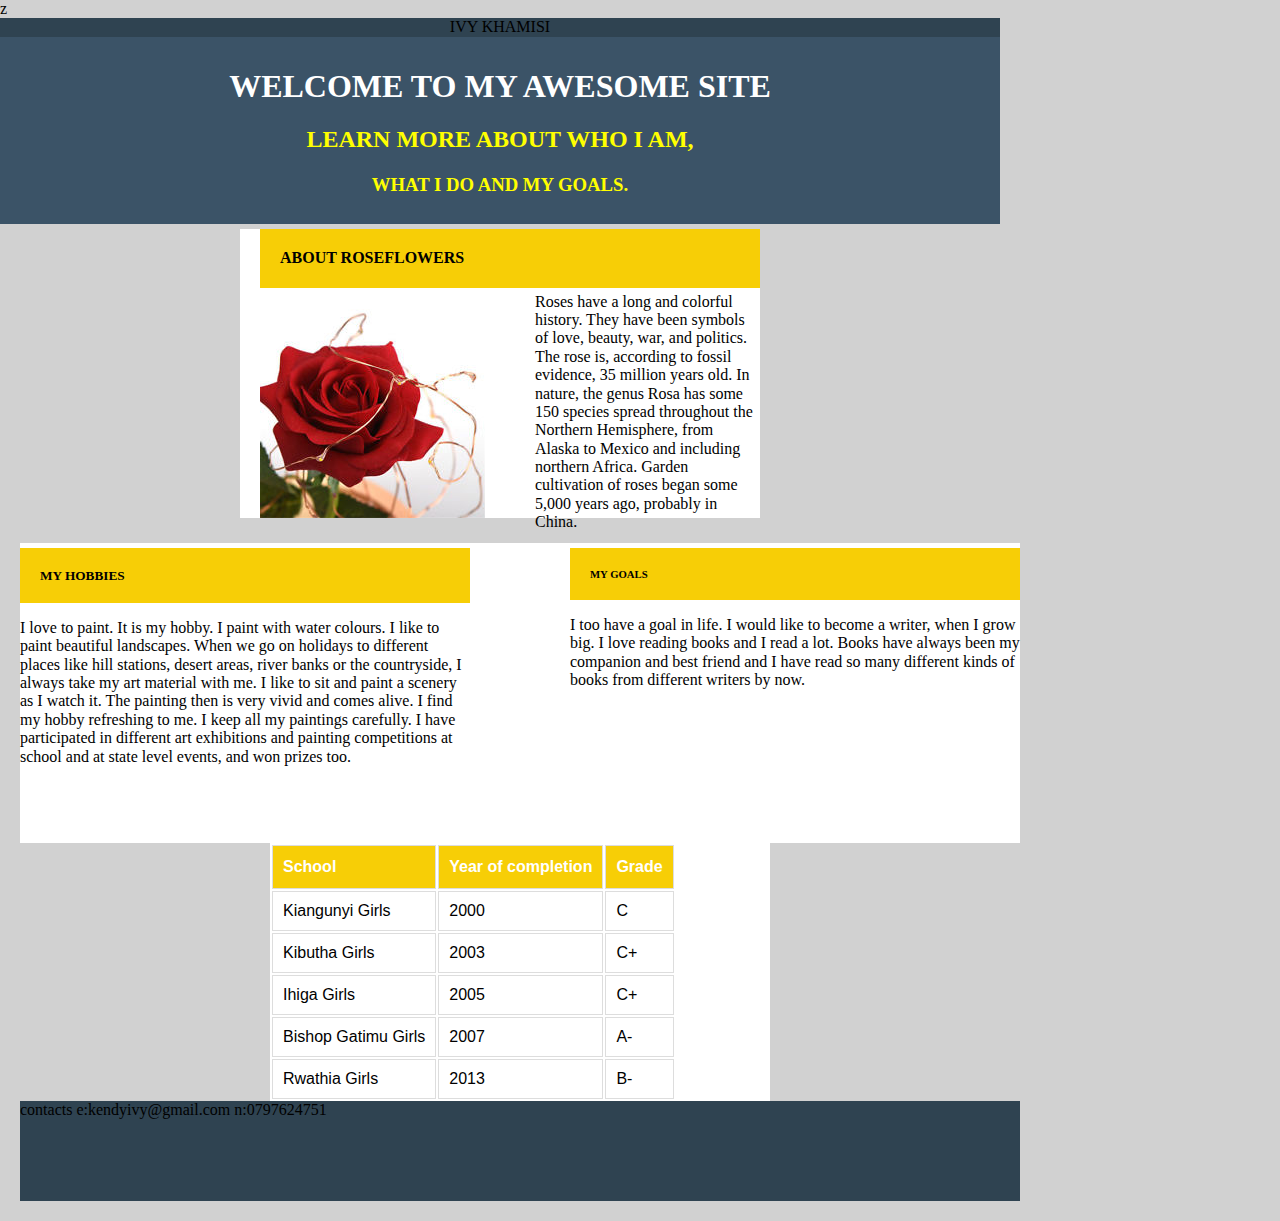
==== quiz 6/index.html @ 4c46030b "first commit" ====
z<!DOCTYPE  html>
<html>

<head>
	<title>Quiz 6</title>

	<link rel ="stylesheet" type="text/css" href="css/main.css">
	<link rel="stylesheet" type="text/css" href="css/normalize.css">
	
</head>
	<body>
    <header>IVY KHAMISI</header>
    
    <div class="container">
	    <h1>WELCOME TO MY AWESOME SITE</h1>
	    <h2>LEARN MORE ABOUT WHO I AM,</h2>
	    <h3>WHAT I DO AND MY GOALS.</h3>

	</div>

	<div class="container2">
	<h4>ABOUT ROSEFLOWERS</h4>
	 <img src="img/rose.jpg">
	
	<div class="tas">Roses have a long and colorful history. They have been symbols of love, beauty, war, and politics. The rose is, according to fossil evidence, 35 million years old. In nature, the genus Rosa has some 150 species spread throughout the Northern Hemisphere, from Alaska to Mexico and including northern Africa. Garden cultivation of roses began some 5,000 years ago, probably in China. 
	</div>	
	</div>

	<div class="div2">	

		<div class="hobbies">
			<h5>MY HOBBIES</h5>
			<p>I love to paint. It is my hobby. I paint with water colours. I like to paint beautiful landscapes. When we go on holidays to different places like hill stations, desert areas, river banks or the countryside, I always take my art material with me. I like to sit and paint a scenery as I watch it. The painting then is very vivid and comes alive. I find my hobby refreshing to me. I keep all my paintings carefully. I have participated in different art exhibitions and painting competitions at school and at state level events, and won prizes too.
				
			</p>

		</div>

			<div class="goals">
			<h6> MY GOALS</h6>
			<p>I too have a goal in life. I would like to become a writer, when I grow big. I love reading books and I read a lot.

            Books have always been my companion and best friend and I have read so many different kinds of books from different writers by now.


			</p>


			</div>

			<div class="table">
		    <table>
		    <tr>
           <th>School</th>
           <th>Year of completion</th>
          <th>Grade</th>
            </tr>
             <tr>
		
              <td>Kiangunyi Girls</td>
              <td>2000</td>
              <td>C</td>


	         </tr>
	         <tr>
		
            <td>Kibutha Girls</td>
            <td>2003</td>
            <td>C+</td>


	        </tr>
	        <tr>
		
            <td>Ihiga Girls</td>
            <td>2005</td>
            <td>C+</td>


	        </tr>
	        <tr>
		
           <td>Bishop Gatimu Girls</td>
           <td>2007</td>
           <td>A-</td>


	       </tr>
	       <tr>
		
           <td>Rwathia Girls</td>
            <td>2013</td>
            <td>B-</td>


	      </tr>
          </table>


	     </div>
 
	
	
	


	<footer>contacts e:kendyivy@gmail.com
	                 n:0797624751
	</footer>
	
 	</body>
	
</html>
---- quiz 6/css/main.css ----
body{
	background-color:#d1d1d1;
	width: 1000px;
	margin: 10px auto;

}
header{
	text-align: center;
	background-color:#2f4351;
}
h1{
	text-align: center;
	color:white;
}
h2{
	text-align: center;
	color: yellow;
}
h3{
	text-align: center;
	color: yellow;
}
.container{
	
	padding: 10px;
	text-align: center;
	background-color :#3b5367;

}
.container2{
	background-color: white;
	padding-left: 20px;
	min-height: 100px;
	width: 500px;
	margin: 5px auto;

}
h4{
	background-color: #f7ce06;
	padding: 20px;
	margin: 5px auto;
}
.tas{
	width: 225px;
	min-height: 100px;
	float: right;
}
.img{
	background-color:#5fb5fe;
}


.hobbies{
	background-color: white;
	width: 35%;
	min-height: 50px;

	
}
h5{
	background-color: #f7ce06;
	padding: 20px;
	margin: 5px auto;
}
.goals{
	background-color: white;
	width: 35%;
	min-height: 50px;
	float: right;

}
h6{
	background-color: #f7ce06;
	padding: 20px;
	margin: 5px auto;
}
.div2{
	width: 1000px;
	
	padding: 20px;
	border: 10px;


}

.div2 .hobbies{
	width: 450px;
	float: left;
	background-color: white;
	min-height: 300px;

}
.div2 .goals{
	width: 450px;
	float: right;
	background-color: white;
	height: 300px;
	
 }
 
.table{
	background-color: white;
	width:500px;
	margin: 0 auto;
	font-family: Arial, Helvetica, sans-serif;
	border-collapse: collapse;

}
.table td, .table th {
    border: 1px solid #ddd;
    padding: 10px;
}
 .table th {
    padding-top: 12px;
    padding-bottom: 12px;
    text-align: left;
    background-color: #f7ce06;
    color: white;
}

 
	

footer{
	background-color: #2f4351;
	width:1000px;
	height:100px;

}
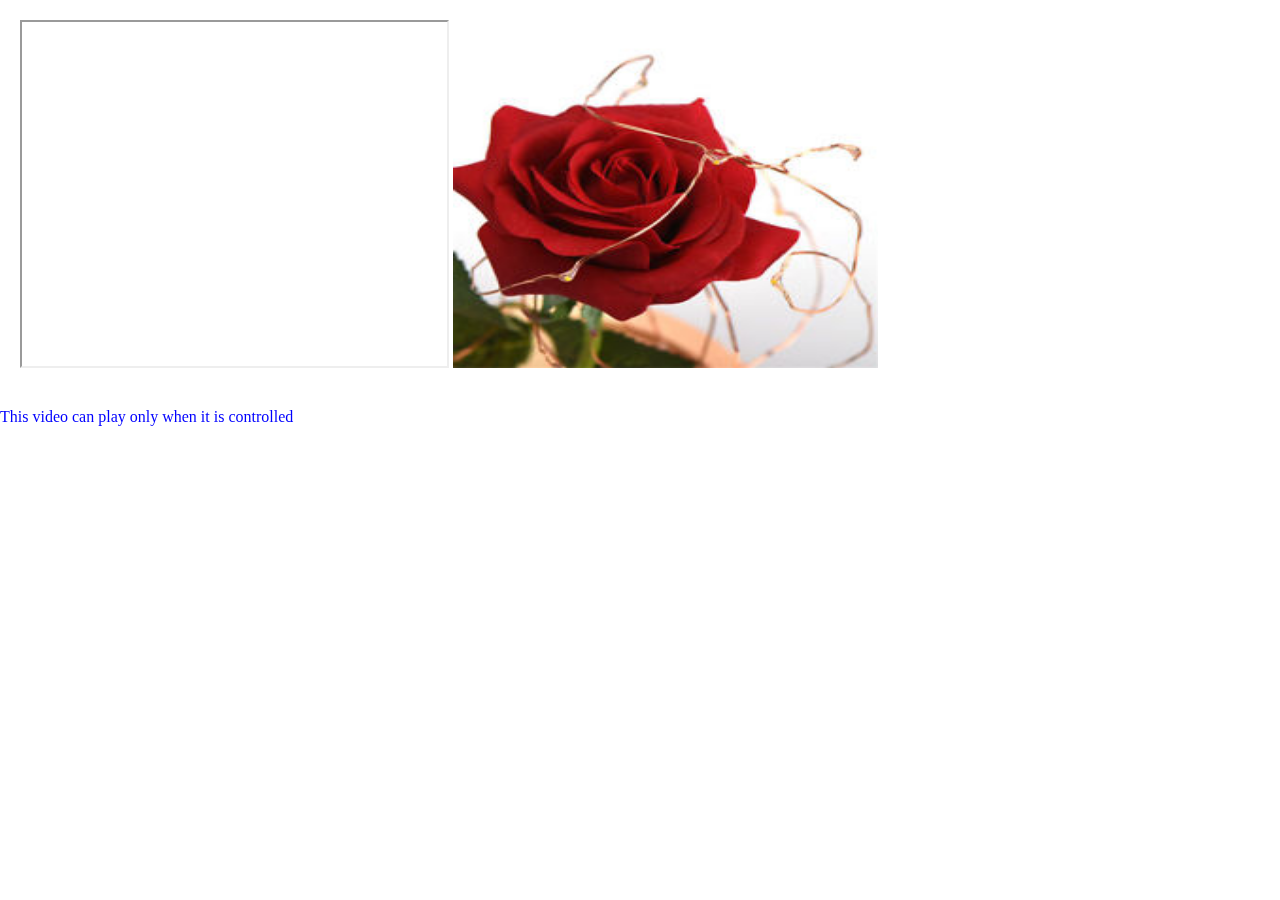
==== commit 8d74269b: "added quizes" ====
--- a/quiz 6/index.html
+++ b/quiz 6/index.html
@@ -1,4 +1,4 @@
-z<!DOCTYPE  html>
+<!DOCTYPE  html>
 <html>
 
 <head>
@@ -9,106 +9,19 @@
 	
 </head>
 	<body>
-    <header>IVY KHAMISI</header>
+    <div class="container">
+    <iframe width="425" height="344"src="https://www.videezy.com/urban/1240-free-city" allowfullscreen></iframe>
     
-    <div class="container">
-	    <h1>WELCOME TO MY AWESOME SITE</h1>
-	    <h2>LEARN MORE ABOUT WHO I AM,</h2>
-	    <h3>WHAT I DO AND MY GOALS.</h3>
-
-	</div>
-
-	<div class="container2">
-	<h4>ABOUT ROSEFLOWERS</h4>
-	 <img src="img/rose.jpg">
-	
-	<div class="tas">Roses have a long and colorful history. They have been symbols of love, beauty, war, and politics. The rose is, according to fossil evidence, 35 million years old. In nature, the genus Rosa has some 150 species spread throughout the Northern Hemisphere, from Alaska to Mexico and including northern Africa. Garden cultivation of roses began some 5,000 years ago, probably in China. 
-	</div>	
-	</div>
-
-	<div class="div2">	
-
-		<div class="hobbies">
-			<h5>MY HOBBIES</h5>
-			<p>I love to paint. It is my hobby. I paint with water colours. I like to paint beautiful landscapes. When we go on holidays to different places like hill stations, desert areas, river banks or the countryside, I always take my art material with me. I like to sit and paint a scenery as I watch it. The painting then is very vivid and comes alive. I find my hobby refreshing to me. I keep all my paintings carefully. I have participated in different art exhibitions and painting competitions at school and at state level events, and won prizes too.
-				
-			</p>
-
-		</div>
-
-			<div class="goals">
-			<h6> MY GOALS</h6>
-			<p>I too have a goal in life. I would like to become a writer, when I grow big. I love reading books and I read a lot.
-
-            Books have always been my companion and best friend and I have read so many different kinds of books from different writers by now.
-
-
-			</p>
-
-
-			</div>
-
-			<div class="table">
-		    <table>
-		    <tr>
-           <th>School</th>
-           <th>Year of completion</th>
-          <th>Grade</th>
-            </tr>
-             <tr>
-		
-              <td>Kiangunyi Girls</td>
-              <td>2000</td>
-              <td>C</td>
-
-
-	         </tr>
-	         <tr>
-		
-            <td>Kibutha Girls</td>
-            <td>2003</td>
-            <td>C+</td>
-
-
-	        </tr>
-	        <tr>
-		
-            <td>Ihiga Girls</td>
-            <td>2005</td>
-            <td>C+</td>
-
-
-	        </tr>
-	        <tr>
-		
-           <td>Bishop Gatimu Girls</td>
-           <td>2007</td>
-           <td>A-</td>
-
-
-	       </tr>
-	       <tr>
-		
-           <td>Rwathia Girls</td>
-            <td>2013</td>
-            <td>B-</td>
-
-
-	      </tr>
-          </table>
-
-
-	     </div>
- 
-	
-	
+    <img width="425" height="344"src="img/rose.jpg">
+  
+    </div>
+    <div class="cont">
+    <p>This video can play only when it is controlled</p>
+    	
+    </div>
+   
+ 	
 	
 
-
-	<footer>contacts e:kendyivy@gmail.com
-	                 n:0797624751
-	</footer>
-	
- 	</body>
-	
+</body>
 </html>--- a/quiz 6/css/main.css
+++ b/quiz 6/css/main.css
@@ -1,152 +1,11 @@
+
 body{
-	background-color:#d1d1d1;
-	width: 1000px;
-	margin: 10px auto;
-
-}
-header{
-	text-align: center;
-	background-color:#2f4351;
-}
-h1{
-	text-align: center;
-	color:white;
-}
-h2{
-	text-align: center;
-	color: yellow;
-}
-h3{
-	text-align: center;
-	color: yellow;
+	background-clip: blue;
 }
 .container{
-	
-	padding: 10px;
-	text-align: center;
-	background-color :#3b5367;
-
+	color: gray;
+	padding: 20px;
 }
-.container2{
-	background-color: white;
-	padding-left: 20px;
-	min-height: 100px;
-	width: 500px;
-	margin: 5px auto;
-
+.cont{
+	color: blue;
 }
-h4{
-	background-color: #f7ce06;
-	padding: 20px;
-	margin: 5px auto;
-}
-.tas{
-	width: 225px;
-	min-height: 100px;
-	float: right;
-}
-.img{
-	background-color:#5fb5fe;
-}
-
-
-.hobbies{
-	background-color: white;
-	width: 35%;
-	min-height: 50px;
-
-	
-}
-h5{
-	background-color: #f7ce06;
-	padding: 20px;
-	margin: 5px auto;
-}
-.goals{
-	background-color: white;
-	width: 35%;
-	min-height: 50px;
-	float: right;
-
-}
-h6{
-	background-color: #f7ce06;
-	padding: 20px;
-	margin: 5px auto;
-}
-.div2{
-	width: 1000px;
-	
-	padding: 20px;
-	border: 10px;
-
-
-}
-
-.div2 .hobbies{
-	width: 450px;
-	float: left;
-	background-color: white;
-	min-height: 300px;
-
-}
-.div2 .goals{
-	width: 450px;
-	float: right;
-	background-color: white;
-	height: 300px;
-	
- }
- 
-.table{
-	background-color: white;
-	width:500px;
-	margin: 0 auto;
-	font-family: Arial, Helvetica, sans-serif;
-	border-collapse: collapse;
-
-}
-.table td, .table th {
-    border: 1px solid #ddd;
-    padding: 10px;
-}
- .table th {
-    padding-top: 12px;
-    padding-bottom: 12px;
-    text-align: left;
-    background-color: #f7ce06;
-    color: white;
-}
-
- 
-	
-
-footer{
-	background-color: #2f4351;
-	width:1000px;
-	height:100px;
-
-}
-
-
-
- 
-
-
-
-
-
-
-
-
-	
-
-
-
-
-
-
-
-
-
-  
